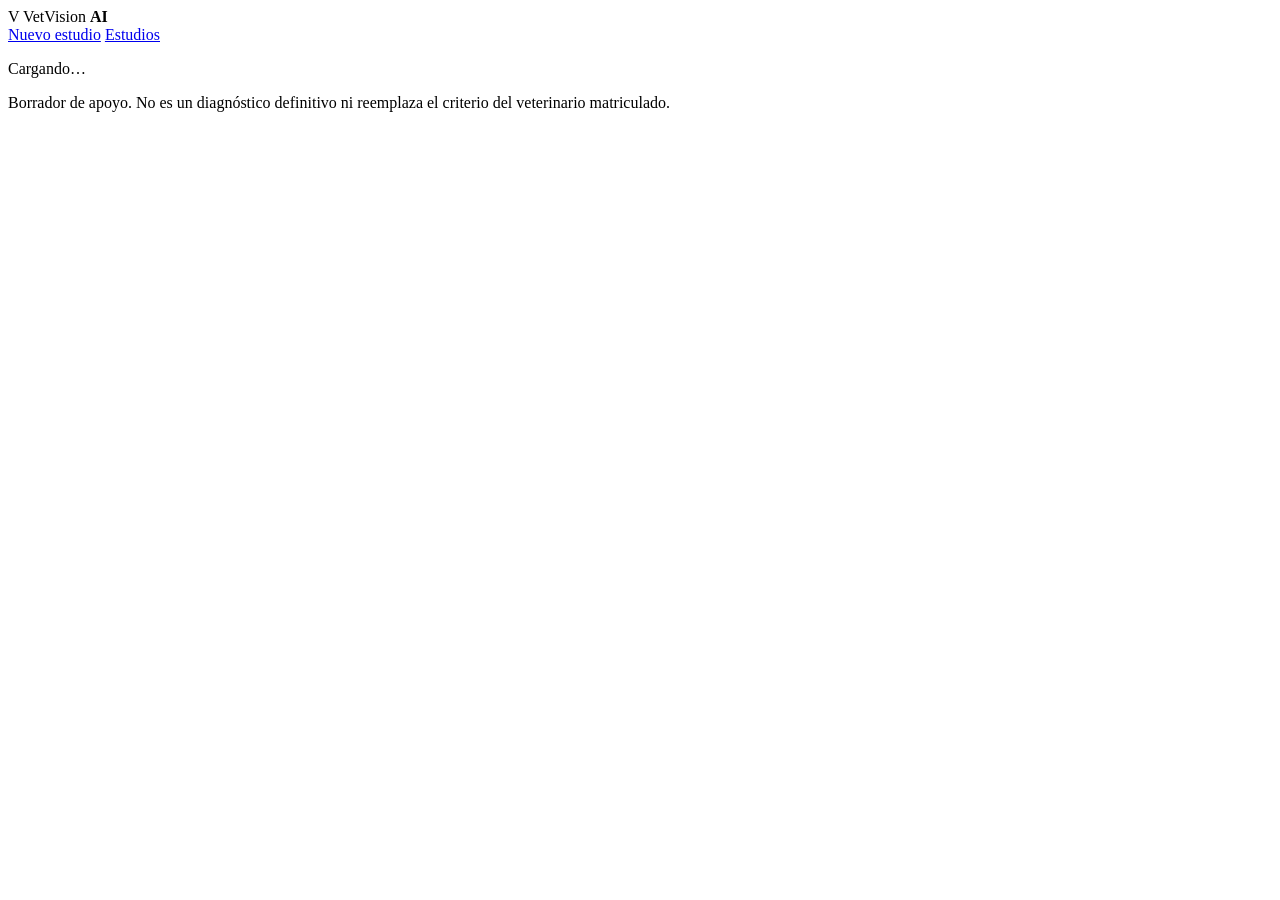
==== app/static/index.html @ db25e437 "feat: MVP web (specs/004-mvp-web) — FastAPI, ONNX Runtime, SQLite Co-Authored-By: Claude Sonnet 5 <n" ====
<!doctype html>
<html lang="es">
<head>
<meta charset="utf-8" />
<meta name="viewport" content="width=device-width, initial-scale=1" />
<title>VetVision AI</title>
<link rel="preconnect" href="https://fonts.googleapis.com" />
<link href="https://fonts.googleapis.com/css2?family=Space+Grotesk:wght@500;600;700&family=IBM+Plex+Sans:wght@400;500;600&family=IBM+Plex+Mono:wght@500&display=swap" rel="stylesheet" />
<link rel="stylesheet" href="/static/estilos.css" />
</head>
<body>
<header class="vv-header">
  <div class="vv-marca">
    <span class="vv-logo" aria-hidden="true">V</span>
    <span>VetVision <strong>AI</strong></span>
  </div>
  <nav class="vv-nav" aria-label="Secciones">
    <a href="#nuevo" data-vista="nuevo">Nuevo estudio</a>
    <a href="#estudios" data-vista="estudios">Estudios</a>
  </nav>
</header>

<main id="contenido" class="vv-contenido" aria-live="polite">
  <!-- app.js reemplaza este contenido segun el hash de la URL (#nuevo, #estudio/CODIGO, #estudios) -->
  <p>Cargando…</p>
</main>

<footer class="vv-descargo" role="note">
  Borrador de apoyo. No es un diagnóstico definitivo ni reemplaza el criterio del veterinario
  matriculado.
</footer>

<script src="/static/app.js"></script>
</body>
</html>
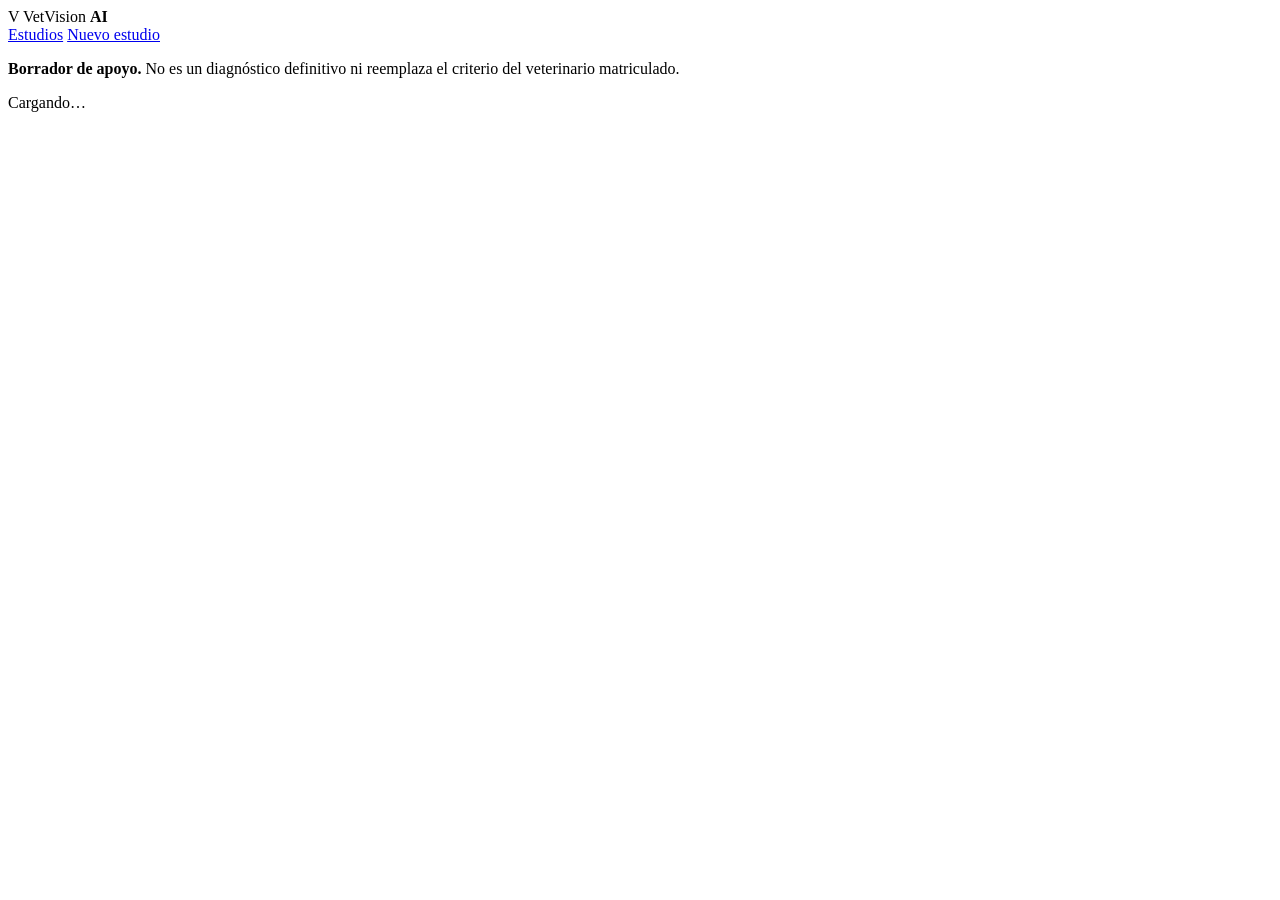
==== commit 22fab1ac: "feat: rediseño del panel visual del MVP, re-medición de la Corrida 4 y retiro de la demo vieja Panel" ====
--- a/app/static/index.html
+++ b/app/static/index.html
@@ -15,21 +15,21 @@
     <span>VetVision <strong>AI</strong></span>
   </div>
   <nav class="vv-nav" aria-label="Secciones">
+    <a href="#estudios" data-vista="estudios">Estudios</a>
     <a href="#nuevo" data-vista="nuevo">Nuevo estudio</a>
-    <a href="#estudios" data-vista="estudios">Estudios</a>
   </nav>
 </header>
+
+<p class="vv-descargo" role="note">
+  <strong>Borrador de apoyo.</strong> No es un diagnóstico definitivo ni reemplaza el criterio del
+  veterinario matriculado.
+</p>
 
 <main id="contenido" class="vv-contenido" aria-live="polite">
   <!-- app.js reemplaza este contenido segun el hash de la URL (#nuevo, #estudio/CODIGO, #estudios) -->
   <p>Cargando…</p>
 </main>
 
-<footer class="vv-descargo" role="note">
-  Borrador de apoyo. No es un diagnóstico definitivo ni reemplaza el criterio del veterinario
-  matriculado.
-</footer>
-
 <script src="/static/app.js"></script>
 </body>
 </html>
